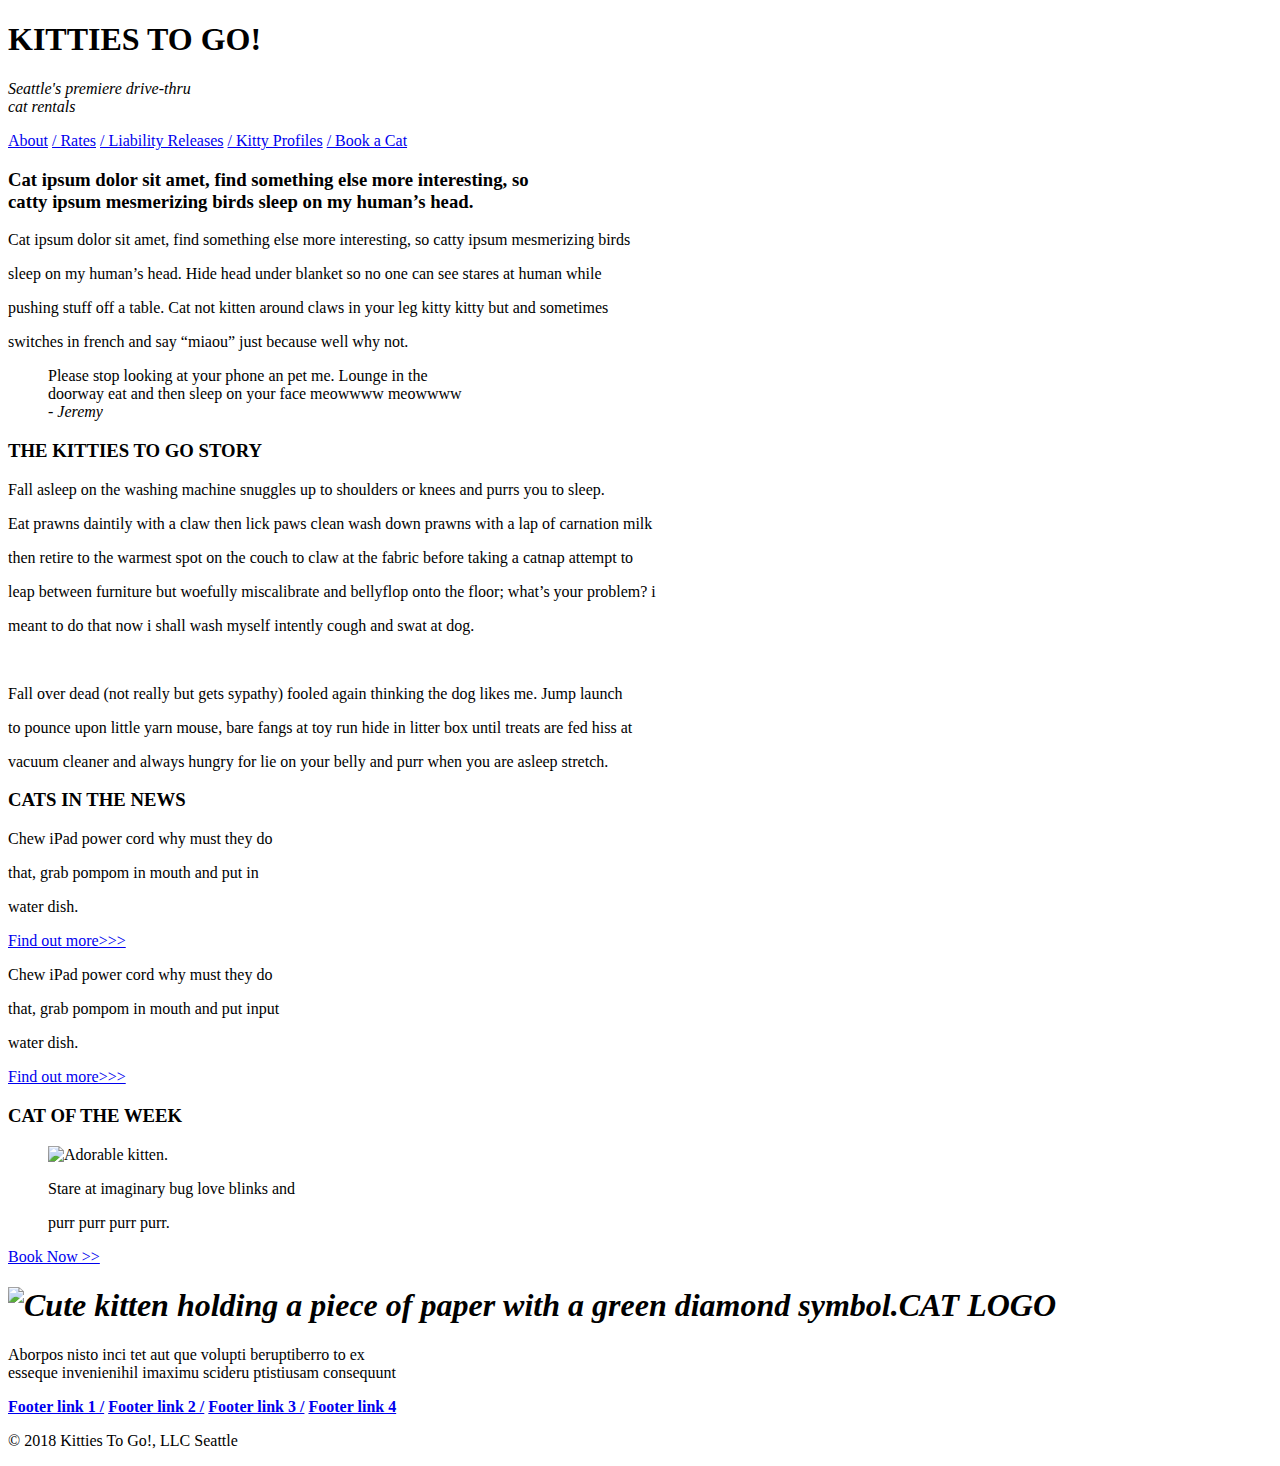
==== index.html @ bac38453 "Adding index.html page." ====
<!doctype html>
<html lang="en">
<head>
  <meta charset="utf-8">
  <title>Kitties to go!</title>
  <link rel="stylesheet" type="text/css" href="styles/Styles-index.css">
</head>

<body>
  <header class="header">
    <h1 class="white-text">KITTIES TO GO!</h1>
    <p class="header-text"><em>Seattle's premiere drive-thru</em><br><em>cat rentals</em></p>
  </header>

   <nav class="navigation">
       <a class="link" href="Our-story.html">About</a>
       <a class="link" href="Our-story.html">/ Rates</a>
       <a class="link" href="Our-story.html">/ Liability Releases</a>
       <a class="link" href="Our-story.html">/ Kitty Profiles</a>
       <a class="link" href="Our-story.html">/ Book a Cat</a>
   </nav>

  <section>
    <h3 class="blue-text">Cat ipsum dolor sit amet, find something else more interesting, so<br>catty ipsum mesmerizing birds sleep on my human’s head.</h3>
    <p class="body-text">Cat ipsum dolor sit amet, find something else more interesting, so catty ipsum mesmerizing birds</p>
    <p class="body-text">sleep on my human’s head. <span class="span">Hide head under blanket</span> so no one can see stares at human while</p>
    <p class="body-text">pushing stuff off a table. Cat not kitten around claws in your leg kitty kitty but and sometimes</p>
    <p class="body-text">switches in french and say “miaou” just because well why not.</p>
  </section>

  <blockquote> Please stop looking at your phone an pet me.  Lounge in the<br> doorway eat and then sleep on your face meowwww meowwww<br><em> - Jeremy</em></blockquote>

   <h3 class="body-header2">THE KITTIES TO GO STORY</h3>
   <p class="body-text2">Fall asleep on the washing machine snuggles up to shoulders or knees and purrs you to sleep.</p>
   <p class="body-text2">Eat prawns daintily with a claw then lick paws clean wash down prawns with a lap of carnation milk</p>
   <p class="body-text2">then <span class="span">retire to the warmest spot</span> on the couch to claw at the fabric before taking a catnap attempt to</p>
   <p class="body-text2">leap between furniture but woefully miscalibrate and bellyflop onto the floor; what’s your problem? i</p>
   <p class="body-text2">meant to do that now i shall wash myself intently cough and swat at dog.</p><br>

   <p class="body-text2">Fall over dead (not really but gets sypathy) fooled again thinking the dog likes me. Jump launch</p>
   <p class="body-text2">to pounce upon little yarn mouse, bare fangs at toy run hide in litter box until treats are fed hiss at</p>
   <p class="body-text2">vacuum cleaner and always hungry for lie on your belly and purr when you are asleep stretch.</p>

  <aside class="aside">
   <section>
     <h3>CATS IN THE NEWS</h3>
     <p>Chew iPad power cord why must they do</p>
     <p>that, grab pompom in mouth and put in</p>
     <p>water dish.</p>
     <a href="Our-story.html">Find out more>>></a>
     <p>Chew iPad power cord why must they do</p>
     <p>that, grab pompom in mouth and put input</p>
     <p> water dish.</p>
     <a href="Our-story.html">Find out more>>></a>
   </section>

   <section>
     <h3>CAT OF THE WEEK</h3>
     <figure class="figure">
     <img src="images/lesson04-mock3-sidebar-cat.jpg" alt="Adorable kitten.">
     <figcaption>
     <p>Stare at imaginary bug love blinks and</p>
     <p>purr purr purr purr.</p>
     </figcaption>
     </figure>
     <a href="Our-story.html">Book Now >></a>
   </section>
  </aside>

  <footer class="footer">
    <h1 class="footer-logo"><em><img src="images/cat-logo.jpg" alt="Cute kitten holding a piece of paper with a green diamond symbol." width="50" height="50">CAT LOGO</em></h1>
    <p class="footer-text1">Aborpos nisto inci tet aut que volupti beruptiberro to ex<br>esseque invenienihil imaximu scideru ptistiusam consequunt</p>

    <nav class="footer-navigation">
      <a class="footer-links" href="Our-story.html"><strong>Footer link 1  /</strong></a>
      <a class="footer-links" href="Our-story.html"><strong>Footer link 2  /</strong></a>
      <a class="footer-links" href="Our-story.html"><strong>Footer link 3  /</strong></a>
      <a class="footer-links" href="Our-story.html"><strong>Footer link 4  </strong></a>
    </nav>

    <p class="copyright"> © 2018 Kitties To Go!, LLC <span class="border">Seattle</span></p>
  </footer>

</body>
</html>
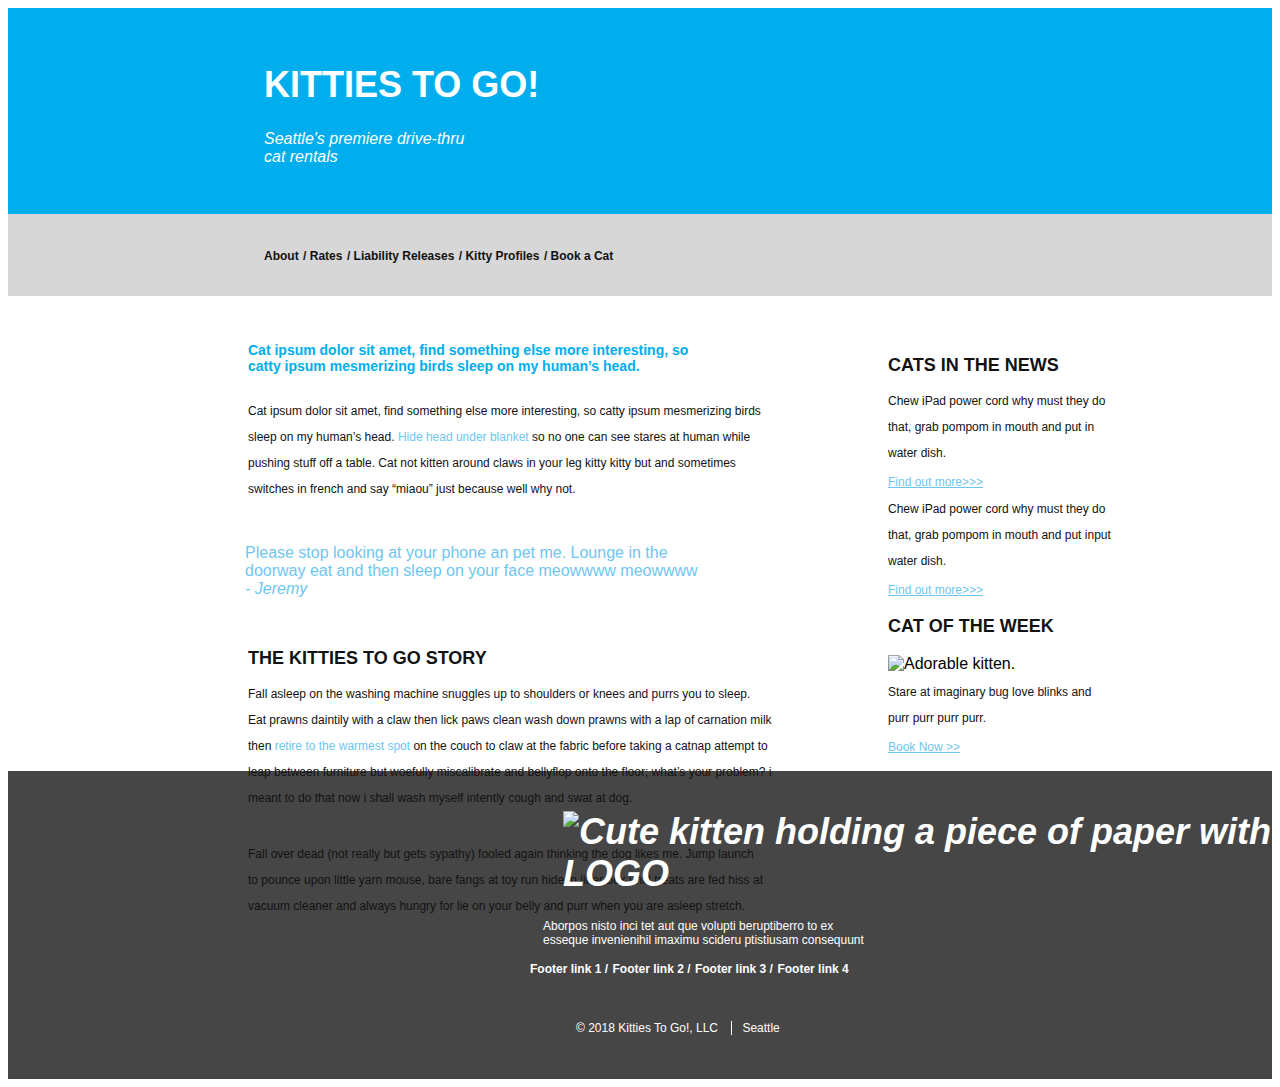
==== commit 75795d67: "More changes." ====
--- a/index.html
+++ b/index.html
@@ -3,7 +3,7 @@
 <head>
   <meta charset="utf-8">
   <title>Kitties to go!</title>
-  <link rel="stylesheet" type="text/css" href="styles/Styles-index.css">
+  <link rel="stylesheet" href="stylesheet/stylesheet.css">
 </head>
 
 <body>
@@ -13,11 +13,11 @@
   </header>
 
    <nav class="navigation">
-       <a class="link" href="Our-story.html">About</a>
-       <a class="link" href="Our-story.html">/ Rates</a>
-       <a class="link" href="Our-story.html">/ Liability Releases</a>
-       <a class="link" href="Our-story.html">/ Kitty Profiles</a>
-       <a class="link" href="Our-story.html">/ Book a Cat</a>
+       <a class="link" href="about.html">About</a>
+       <a class="link" href="about.html">/ Rates</a>
+       <a class="link" href="about.html">/ Liability Releases</a>
+       <a class="link" href="about.html">/ Kitty Profiles</a>
+       <a class="link" href="about.html">/ Book a Cat</a>
    </nav>
 
   <section>
@@ -47,11 +47,11 @@
      <p>Chew iPad power cord why must they do</p>
      <p>that, grab pompom in mouth and put in</p>
      <p>water dish.</p>
-     <a href="Our-story.html">Find out more>>></a>
+     <a href="about.html">Find out more>>></a>
      <p>Chew iPad power cord why must they do</p>
      <p>that, grab pompom in mouth and put input</p>
      <p> water dish.</p>
-     <a href="Our-story.html">Find out more>>></a>
+     <a href="about.html">Find out more>>></a>
    </section>
 
    <section>
@@ -63,7 +63,7 @@
      <p>purr purr purr purr.</p>
      </figcaption>
      </figure>
-     <a href="Our-story.html">Book Now >></a>
+     <a href="about.html">Book Now >></a>
    </section>
   </aside>
 
@@ -72,10 +72,10 @@
     <p class="footer-text1">Aborpos nisto inci tet aut que volupti beruptiberro to ex<br>esseque invenienihil imaximu scideru ptistiusam consequunt</p>
 
     <nav class="footer-navigation">
-      <a class="footer-links" href="Our-story.html"><strong>Footer link 1  /</strong></a>
-      <a class="footer-links" href="Our-story.html"><strong>Footer link 2  /</strong></a>
-      <a class="footer-links" href="Our-story.html"><strong>Footer link 3  /</strong></a>
-      <a class="footer-links" href="Our-story.html"><strong>Footer link 4  </strong></a>
+      <a class="footer-links" href="about.html"><strong>Footer link 1  /</strong></a>
+      <a class="footer-links" href="about.html"><strong>Footer link 2  /</strong></a>
+      <a class="footer-links" href="about.html"><strong>Footer link 3  /</strong></a>
+      <a class="footer-links" href="about.html"><strong>Footer link 4  </strong></a>
     </nav>
 
     <p class="copyright"> © 2018 Kitties To Go!, LLC <span class="border">Seattle</span></p>
--- a/stylesheet/stylesheet.css
+++ b/stylesheet/stylesheet.css
@@ -0,0 +1,136 @@
+body {
+  font-family: Arial, sans-serif;
+}
+.aside {
+  position: relative;
+  left: 55rem;
+  top: -36rem;
+}
+h1 {
+  font-size: 36px;
+  font-family: Arial, sans-serif;
+}
+h3 {
+  font-size: 18px;
+  color: #121212;
+}
+P {
+  font-size: 12px;
+  color: #121212;
+}
+a {
+  font-size: 12px;
+  color: #6ec6f1;
+}
+.figure {
+  margin:0;
+}
+.white-text {
+  position: relative;
+  left: 8rem;
+  color: #FFFFFF
+}
+.header {
+  background-color: #00aeed;
+  padding-top:2rem;
+  padding-bottom: 2rem;
+  padding-left: 8rem;
+}
+
+.blue-text {
+  padding-top: 2rem;
+  padding-bottom: 1rem;
+  font-size: 14px;
+  color: #00aeed;
+  position: relative;
+  left: 15rem;
+}
+.navigation {
+  background-color: #d7d7d7;
+  padding-left: 1rem;
+  padding-top: 2rem;
+  padding-bottom: 2rem;
+}
+.link {
+  color: #121212;
+  text-decoration: none;
+  font-family: Arial, sans-serif;
+  font-size: 12px;
+  font-weight: bold;
+  position: relative;
+  left: 15rem;
+}
+.header-text {
+  position: relative;
+  left: 8rem;
+  font-size: 16px;
+  color: #FFFFFF;
+}
+
+.footer-text {
+  color: #FFFFFF;
+  padding-bottom: 1rem;
+}
+.copyright {
+  color: #FFFFFF;
+  position: relative;
+  left: 568px;
+}
+.footer-links {
+  color: #FFFFFF;
+  text-decoration: none;
+  position: relative;
+  left: 522px;
+}
+.footer-logo {
+  color: #FFFFFF;
+  position: relative;
+  left: 555px;
+  font-weight: bold;
+  font-style: italic;
+}
+.footer {
+  background-color: #464646;
+  color: #FFFFFF;
+  padding-bottom: 2rem;
+  padding-top: 1rem;
+  margin-top: -35rem;
+}
+.footer-text1 {
+  position: relative;
+  left: 535px;
+  color: #FFFFFF;
+}
+
+.footer-navigation {
+  padding-bottom: 2rem;
+}
+.body-text {
+  position: relative;
+  left: 15rem;
+}
+.body-header2 {
+  position: relative;
+  left: 15rem;
+}
+.body-text2 {
+  position: relative;
+  left: 15rem;
+}
+
+blockquote  {
+  position: relative;
+  left: 197px;
+  color: #6ec6f1;
+  padding-top: 2rem;
+  padding-bottom: 2rem;
+}
+.span {
+  color: #6ec6f1;
+}
+.border {
+  border-left: 2px solid white;
+  padding-left: 10px;
+  margin-left: 10px;
+  border-width: thin;
+}
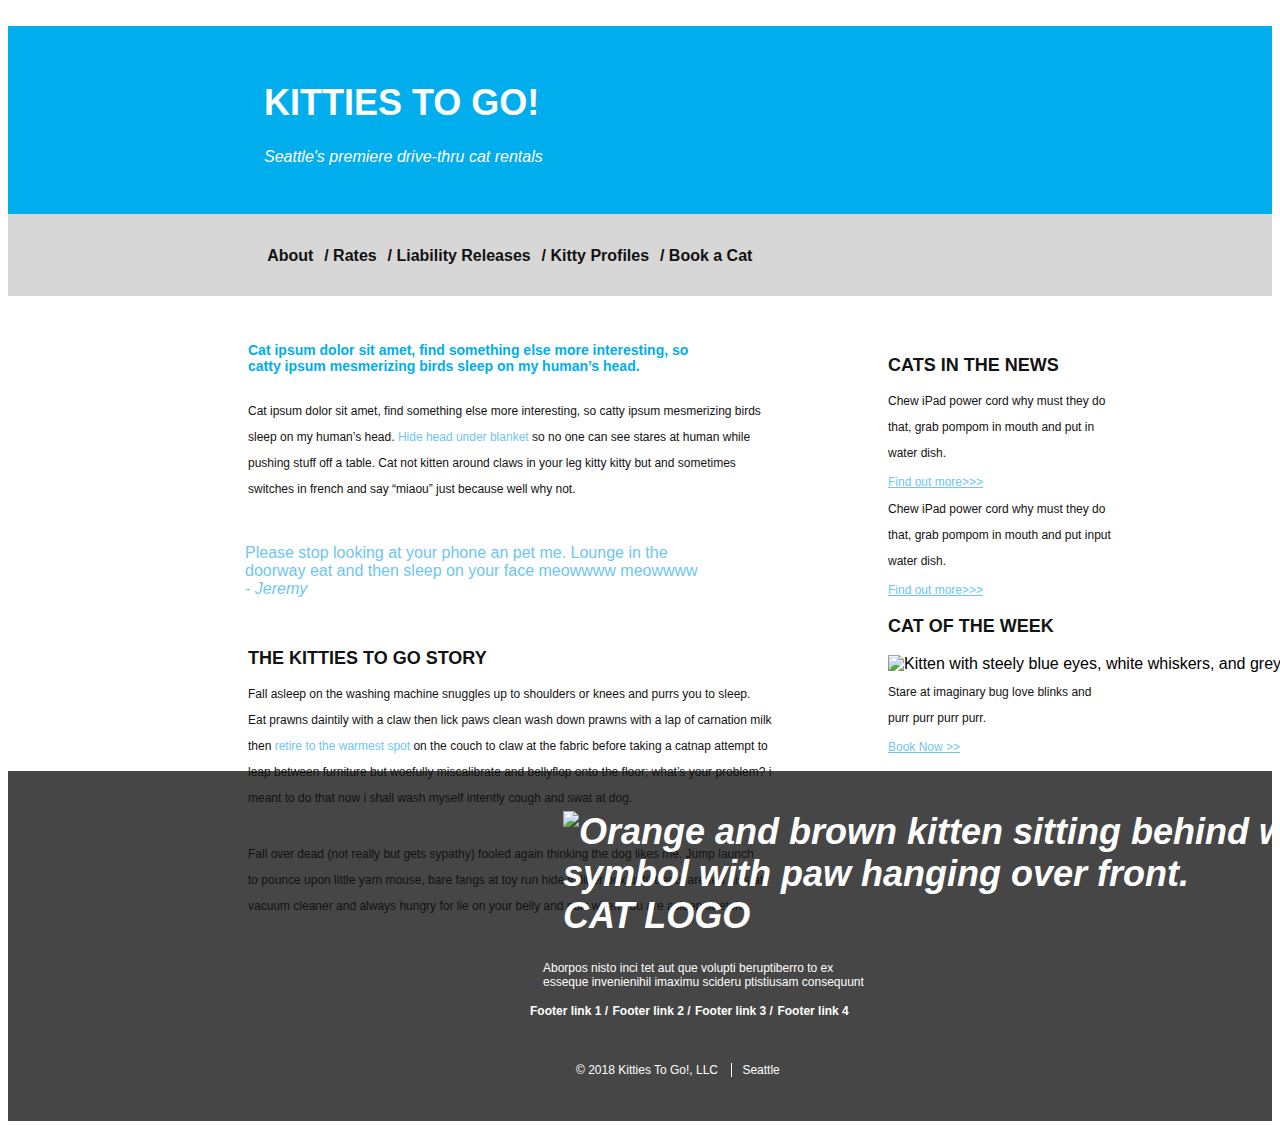
==== commit cd660231: "Adding changes." ====
--- a/index.html
+++ b/index.html
@@ -7,9 +7,10 @@
 </head>
 
 <body>
+  <a href="#main-content" class="hidden">Skip to main content</a>
   <header class="header">
     <h1 class="white-text">KITTIES TO GO!</h1>
-    <p class="header-text"><em>Seattle's premiere drive-thru</em><br><em>cat rentals</em></p>
+    <p class="header-text"><em>Seattle's premiere drive-thru cat rentals</em></p>
   </header>
 
    <nav class="navigation">
@@ -20,7 +21,7 @@
        <a class="link" href="about.html">/ Book a Cat</a>
    </nav>
 
-  <section>
+  <section id="main-content">
     <h3 class="blue-text">Cat ipsum dolor sit amet, find something else more interesting, so<br>catty ipsum mesmerizing birds sleep on my human’s head.</h3>
     <p class="body-text">Cat ipsum dolor sit amet, find something else more interesting, so catty ipsum mesmerizing birds</p>
     <p class="body-text">sleep on my human’s head. <span class="span">Hide head under blanket</span> so no one can see stares at human while</p>
@@ -36,7 +37,6 @@
    <p class="body-text2">then <span class="span">retire to the warmest spot</span> on the couch to claw at the fabric before taking a catnap attempt to</p>
    <p class="body-text2">leap between furniture but woefully miscalibrate and bellyflop onto the floor; what’s your problem? i</p>
    <p class="body-text2">meant to do that now i shall wash myself intently cough and swat at dog.</p><br>
-
    <p class="body-text2">Fall over dead (not really but gets sypathy) fooled again thinking the dog likes me. Jump launch</p>
    <p class="body-text2">to pounce upon little yarn mouse, bare fangs at toy run hide in litter box until treats are fed hiss at</p>
    <p class="body-text2">vacuum cleaner and always hungry for lie on your belly and purr when you are asleep stretch.</p>
@@ -57,7 +57,7 @@
    <section>
      <h3>CAT OF THE WEEK</h3>
      <figure class="figure">
-     <img src="images/lesson04-mock3-sidebar-cat.jpg" alt="Adorable kitten.">
+     <img src="images/lesson04-mock3-sidebar-cat.jpg" alt="Kitten with steely blue eyes, white whiskers, and grey and white striped fuzzy hair.">
      <figcaption>
      <p>Stare at imaginary bug love blinks and</p>
      <p>purr purr purr purr.</p>
@@ -68,7 +68,7 @@
   </aside>
 
   <footer class="footer">
-    <h1 class="footer-logo"><em><img src="images/cat-logo.jpg" alt="Cute kitten holding a piece of paper with a green diamond symbol." width="50" height="50">CAT LOGO</em></h1>
+    <h1 class="footer-logo"><em><img src="images/cat-logo.jpg" alt="Orange and brown kitten sitting behind white paper with green diamond symbol with paw hanging over front." width="50" height="50">CAT LOGO</em></h1>
     <p class="footer-text1">Aborpos nisto inci tet aut que volupti beruptiberro to ex<br>esseque invenienihil imaximu scideru ptistiusam consequunt</p>
 
     <nav class="footer-navigation">
--- a/stylesheet/stylesheet.css
+++ b/stylesheet/stylesheet.css
@@ -1,3 +1,20 @@
+
+.hidden {
+  position: relative;
+  left: -10000px;
+  top: auto;
+}
+.hidden:focus {
+  left: 0;
+}
+.sr-only {
+  position: absolute;
+  left: -10000px;
+  top: auto;
+  width: 1px;
+  height: 1px;
+  overflow: hidden;
+}
 body {
   font-family: Arial, sans-serif;
 }
@@ -52,10 +69,12 @@
   padding-bottom: 2rem;
 }
 .link {
+  padding: .1rem;
+  margin: .1rem;
   color: #121212;
   text-decoration: none;
   font-family: Arial, sans-serif;
-  font-size: 12px;
+  font-size: 16px;
   font-weight: bold;
   position: relative;
   left: 15rem;
@@ -134,3 +153,26 @@
   margin-left: 10px;
   border-width: thin;
 }
+body {
+  font-family: Arial, sans-serif;
+}
+.aboutHeader {
+  background-color: #00aeed;
+  position: relative;
+  left: 8rem;
+  font-size: 16px;
+  color: #FFFFFF;
+  padding-top:2rem;
+  padding-bottom: 2rem;
+  padding-left: 8rem;
+  margin-left: -10rem;
+}
+.aboutSection-header {
+  color: #6ec6f1;
+  position: relative;
+  left: 6rem;
+}
+.about {
+  position: relative;
+  left: 6rem;
+}
